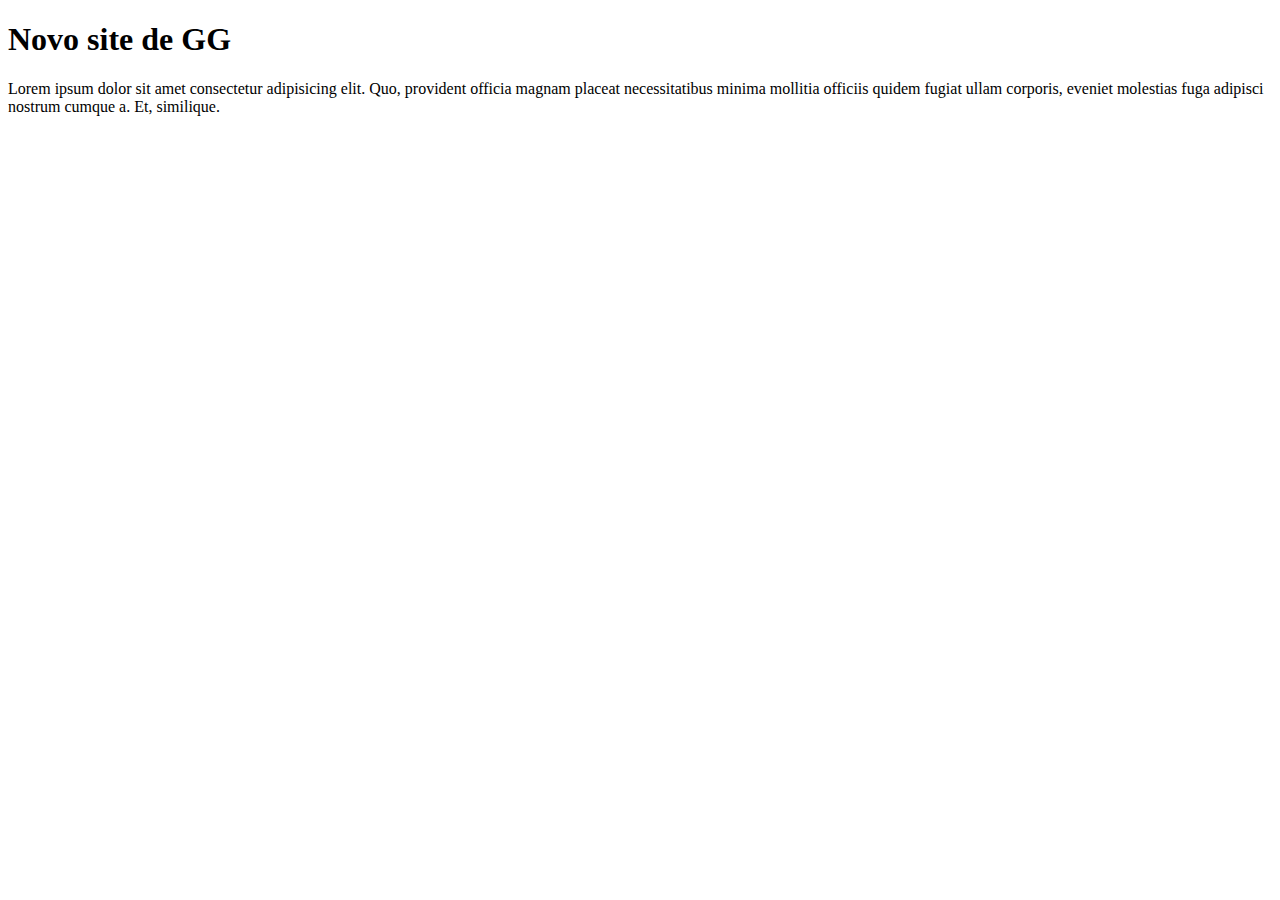
==== home.html @ e201a125 "Teste de commit" ====
<!DOCTYPE html>
<html lang="en">
<head>
    <meta charset="UTF-8">
    <meta name="viewport" content="width=device-width, initial-scale=1.0">
    <title>Home</title>
</head>
<body>
    <h1>Novo site de GG</h1>
    <p>Lorem ipsum dolor sit amet consectetur adipisicing elit. Quo, provident officia 
        magnam placeat necessitatibus minima mollitia officiis 
        quidem fugiat ullam corporis, eveniet molestias fuga adipisci nostrum cumque a. Et, similique.</p>
</body>
</html>
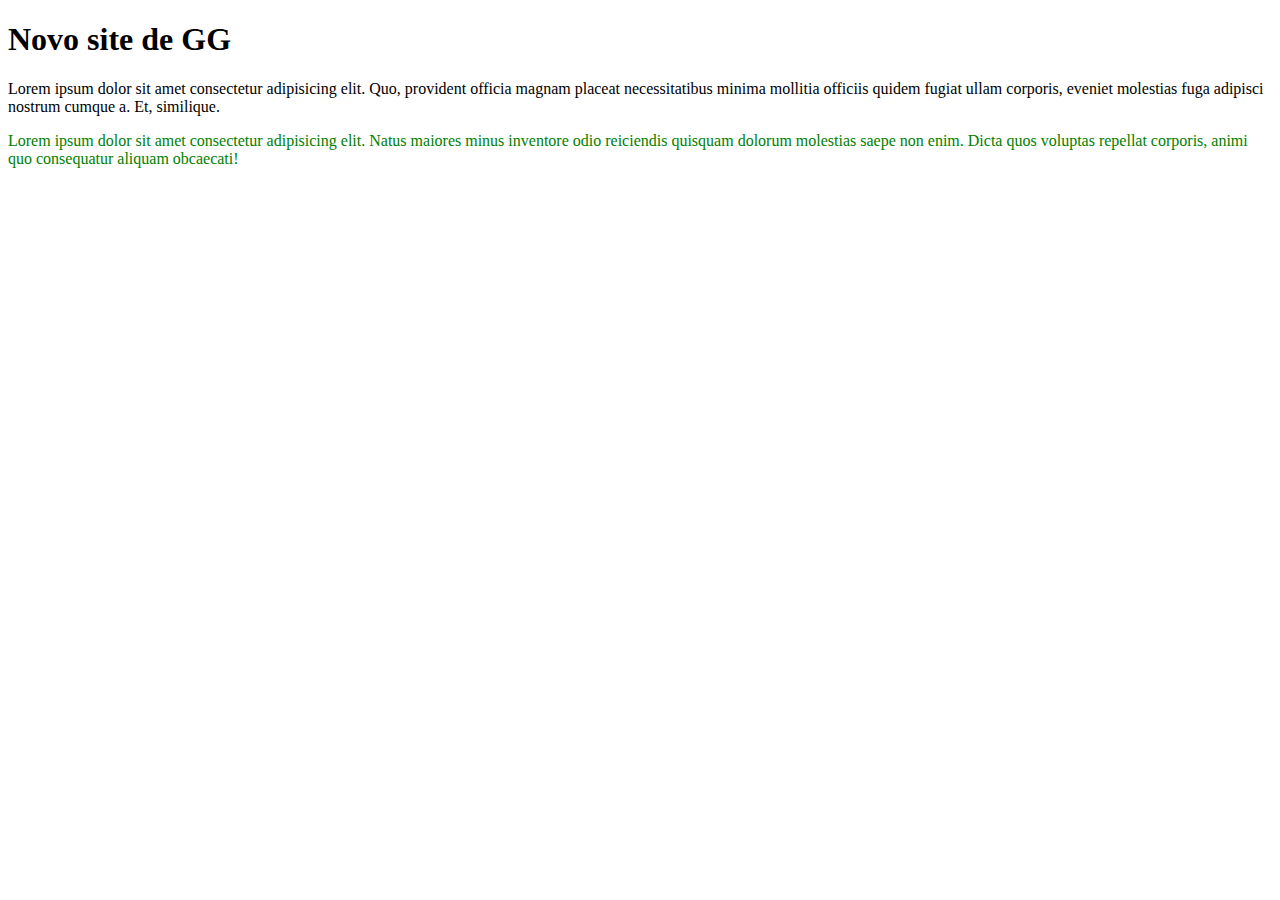
==== commit b61299c9: "Novo paragrafo" ====
--- a/home.html
+++ b/home.html
@@ -10,5 +10,9 @@
     <p>Lorem ipsum dolor sit amet consectetur adipisicing elit. Quo, provident officia 
         magnam placeat necessitatibus minima mollitia officiis 
         quidem fugiat ullam corporis, eveniet molestias fuga adipisci nostrum cumque a. Et, similique.</p>
+
+    <p style="color: green;">Lorem ipsum dolor sit amet consectetur adipisicing elit. Natus maiores minus inventore odio 
+        reiciendis quisquam dolorum molestias saepe non enim. Dicta quos 
+        voluptas repellat corporis, animi quo consequatur aliquam obcaecati!</p>
 </body>
 </html>